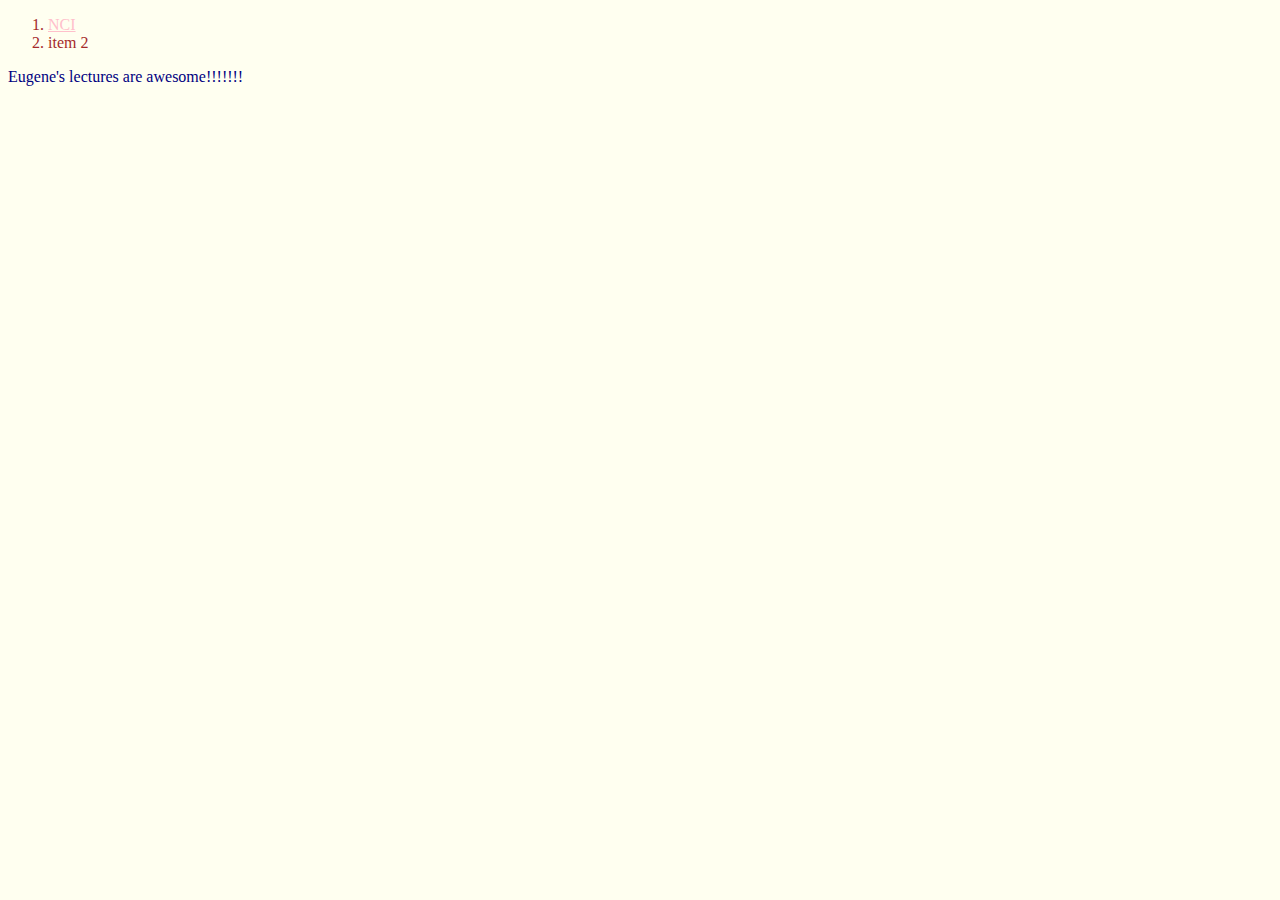
==== index.html @ 8ff3e8f0 "Rename hhhhh.html to index.html" ====
<!DOCTYPE html>
<html>
	<head>
		<title> Google link </title>
		<style>
			body {background-color: ivory;}
			p {color: navy}
			ol {color: brown;}
			a {color: pink;}
		</style>
	</head>
	<body>
	<p>
	<ol>
		<li><a href="https://www.ncirl.ie/">NCI</a></li>
		<li>	item 2												</li>
	</ol>
	</p>
	<p>
	Eugene's lectures are awesome!!!!!!!
	</p>
	</body>
</html>
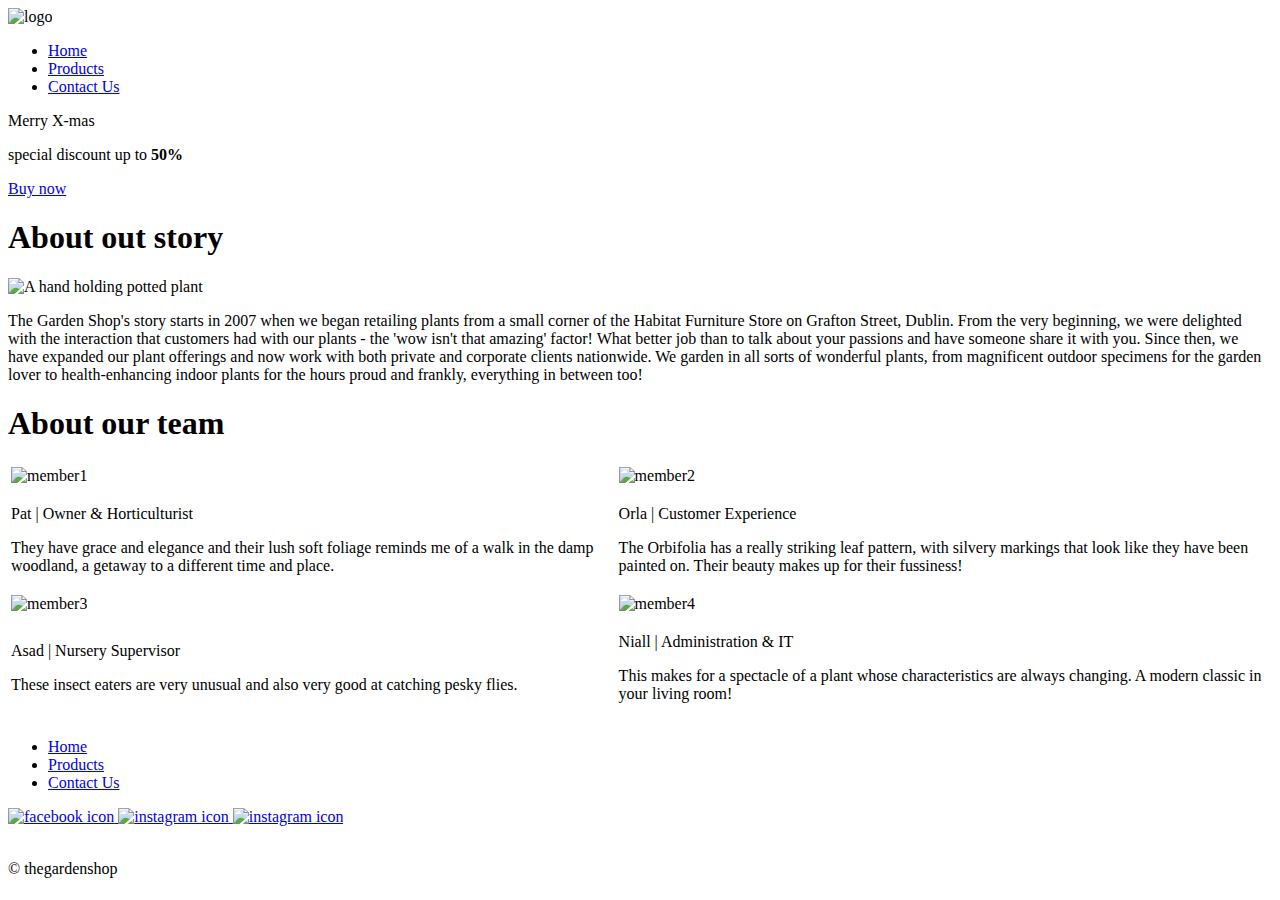
==== commit a6e65e2d: "index.html" ====
--- a/index.html
+++ b/index.html
@@ -1,23 +1,87 @@
 <!DOCTYPE html>
-<html>
+<html lang="en">
 	<head>
-		<title> Google link </title>
-		<style>
-			body {background-color: ivory;}
-			p {color: navy}
-			ol {color: brown;}
-			a {color: pink;}
-		</style>
+		<!-- data about data goes betweeen the head tags -->
+		<meta charset="UTF-8">
+		<meta name="viewport" content="width=device-width, initial-scale=1.0">
+		<title> The Garden Shop: Nature’s Touch in the Heart of Dublin </title>	
+		<link rel="stylesheet" type="text/css" href="stylesheet.css"> 
 	</head>
 	<body>
-	<p>
-	<ol>
-		<li><a href="https://www.ncirl.ie/">NCI</a></li>
-		<li>	item 2												</li>
-	</ol>
-	</p>
-	<p>
-	Eugene's lectures are awesome!!!!!!!
-	</p>
+		<div class="header">
+			<img class="logo" src="../images/GardenShop.png" alt ="logo">
+			<ul class="menu"> 
+				<li><a href="index.html">Home </a></li>
+				<li><a href="product.html">Products </a></li>
+				<li><a href="contact.html">Contact Us </a></li>
+			</ul>
+		</div>
+		<div class="adver">
+			<p id="adverText1"> Merry X-mas</p>
+			<p id="adverText2"> special discount up to <b>50%</b></p>
+			<div class="button-container">
+				<a href="product.html" id ="adverButton">Buy now </a>
+			</div>
+		</div>
+		<div class = "frame">
+			<div class="about">
+				<h1> About out story </h1>
+				<img id="about_image" src="../images/aboutUs.jpg" alt ="A hand holding potted plant">
+				<p id="aboutText">The Garden Shop's story starts in 2007 when we began retailing plants from a small corner of the Habitat Furniture Store on Grafton Street, Dublin. From the very beginning, we were delighted with the interaction that customers had with our plants - the 'wow isn't that amazing' factor! What better job than to talk about your passions and have someone share it with you. Since then, we have expanded our plant offerings and now work with both private and corporate clients nationwide. We garden in all sorts of wonderful plants, from magnificent outdoor specimens for the garden lover to health-enhancing indoor plants for the hours proud and frankly, everything in between too!</p>
+			</div>
+			<div class="member">
+				<h1> About our team </h1>
+				<table> 
+					<tr>
+						<td><img id="picture1" src="../images/member1.jpg" alt ="member1"> </td>
+						<td><img id="picture2" src="../images/member2.jpg" alt ="member2"> </td>
+					</tr>
+					<tr>
+						<td> <p class="NameTitle"> Pat | Owner & Horticulturist </p>
+							 <p class="Description"> They have grace and elegance and their lush soft foliage reminds me of a walk in the damp woodland, a getaway to a different time and place.</p>
+						</td>
+						<td> <p class="NameTitle"> Orla | Customer Experience </p>
+							 <p class="Description"> The Orbifolia has a really striking leaf pattern, with silvery markings that look like they have been painted on. Their beauty makes up for their fussiness!</p>
+						</td>
+					</tr>
+					<tr>
+						<td><img id="picture3" src="../images/member3.jpg" alt ="member3"> </td>
+						<td><img id="picture4" src="../images/member4.jpg" alt ="member4"> </td>
+					</tr>
+					<tr>
+						<td> <p class="NameTitle"> Asad | Nursery Supervisor </p>
+							 <p class="Description"> These insect eaters are very unusual and also very good at catching pesky flies.</p>
+						</td>
+						<td> <p class="NameTitle"> Niall | Administration & IT </p>
+							 <p class="Description"> This makes for a spectacle of a plant whose characteristics are always changing. A modern classic in your living room!</p>
+						</td>
+					</tr>
+				</table>
+			</div>
+		</div>
+		<div class ="footer">
+			<div class = "menuFooter">
+				<ul class="menuFooter"> 
+					<li><a href="index.html">Home </a></li>
+					<li><a href="product.html">Products </a></li>
+					<li><a href="contact.html">Contact Us </a></li>
+				</ul>
+			</div>
+			<div class = "iconFooter">
+				<a href="https://www.facebook.com/NCIRL/">
+					<img src="../images/icons8-facebook-128.png" alt="facebook icon" />
+				</a>
+				<a href="https://www.instagram.com/ncirl/">
+					<img src="../images/icons8-instagram-160.png" alt="instagram icon" />
+				</a>
+				<a href="https://x.com/NCIRL">
+					<img src="../images/icons8-twitterx-144.png" alt="instagram icon" />
+				</a>
+			</div>
+			<div id ="textFooter">
+			</br>
+			<p> &copy; thegardenshop</p>
+			</div>
+		</div>
 	</body>
 </html>
